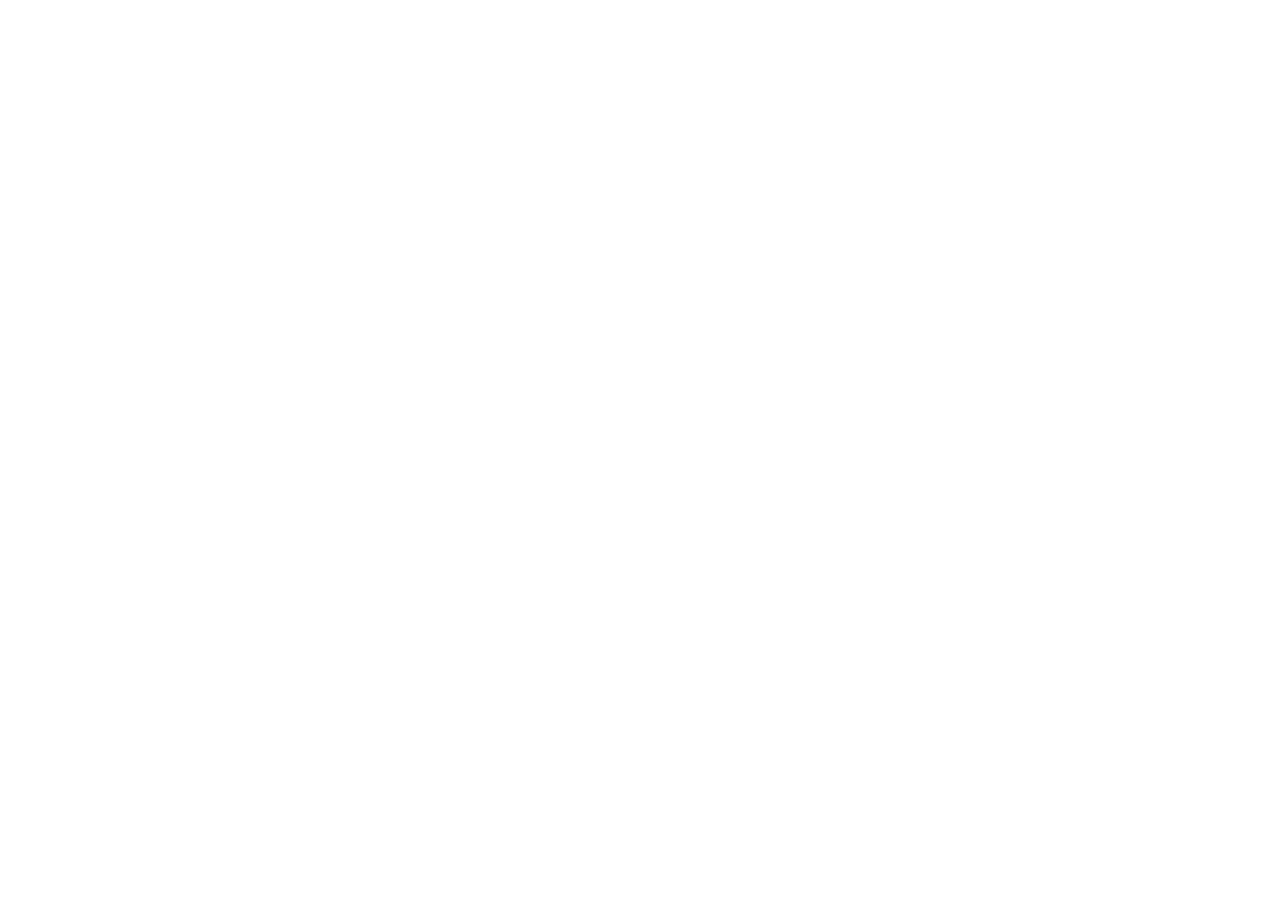
==== activities.html @ 45995326 "paginas iniciales generadas con chatgpt" ====
<!DOCTYPE html>
<html lang="en">
<head>
	<meta charset="UTF-8">
	<meta name="viewport" content="width=device-width, initial-scale=1.0">
	<title>Francisca Aguayo - Activities</title>
	<link rel="stylesheet" href="style.css">
	<style>
		body {
			background: linear-gradient(to bottom right, #ffb3ba, #ffdfba, #ffffba, #baffc9, #bae1ff);
			color: #333;
			font-family: 'Open Sans', sans-serif;
			font-size: 16px;
			line-height: 1.5;
			margin: 0;
			padding: 0;
		}
		h1, h2, h3, h4, h5, h6 {
			font-family: 'Montserrat', sans-serif;
			font-weight: 700;
			line-height: 1.2;
			margin: 0 0 1em;
		}
		header {
			background-color: #fff;
			box-shadow: 0 2px 4px rgba(0, 0, 0, 0.2);
			padding: 1em;
			position: sticky;
			top: 0;
			z-index: 1;
		}
		nav {
			display: flex;
			justify-content: space-between;
			align-items: center;
		}
		nav ul {
			margin: 0;
			padding: 0;
			list-style: none;
			display: flex;
			align-items: center;
		}
		nav li {
			margin: 0 1em;
		}
		nav a {
			color: #333;
			text-decoration: none;
			transition: color 0.2s ease-in-out;
		}
		nav a:hover {
			color: #0077cc;
		}
		.container {
			margin: 0 auto;
			max-width: 1200px;
			padding: 2em;
		}
		section {
			margin-bottom: 2em;
		}
		.section-title {
			font-size: 2em;
			text-align: center;
			margin-bottom: 1em;
			position: relative;
		}
		.section-title::before {
			content: "";
			background-color: #333;
			height: 2px;
			position: absolute;
			top: 50%;
			left: 0;
			right: 0;
			transform: translateY(-50%);
		}
		.section-title span {
			background-color: #fff;
			padding: 0 0.5em;
			position: relative;
			z-index: 1;
		}
		.card {
			background-color: #fff;
			border-radius: 4px;
			box-shadow: 0 2px 4px rgba(0, 0, 0, 0.2);
			display: flex;
			flex-direction: column;
			margin-bottom: 1em;
			padding: 1em;
		}
		.card h3 {
			font-size: 1.5em;
			margin: 0 0 0.5em;
		}
		.card p {
			margin: 0;
		}
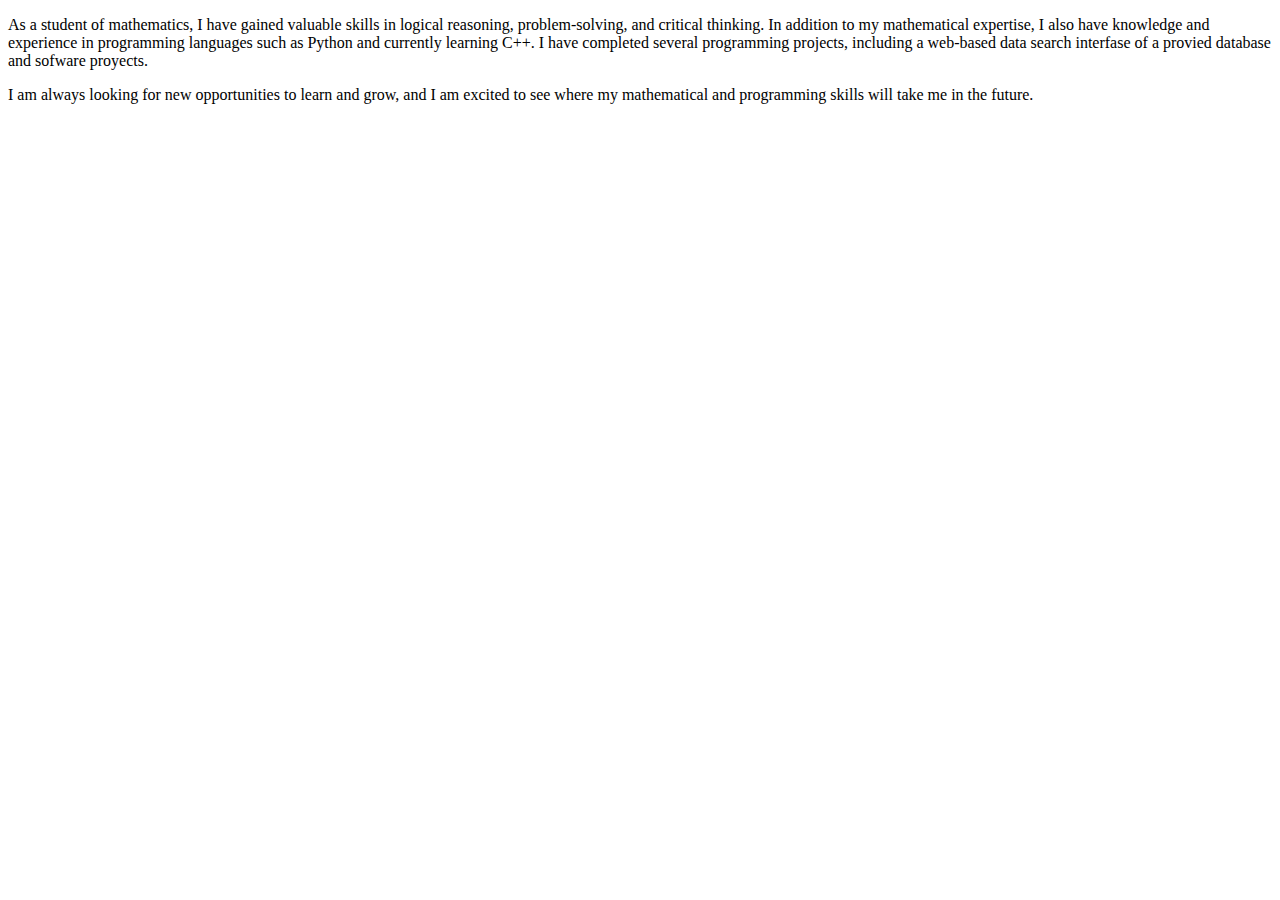
==== commit 36c16261: "pagina actualizada" ====
--- a/activities.html
+++ b/activities.html
@@ -5,97 +5,11 @@
 	<meta name="viewport" content="width=device-width, initial-scale=1.0">
 	<title>Francisca Aguayo - Activities</title>
 	<link rel="stylesheet" href="style.css">
-	<style>
-		body {
-			background: linear-gradient(to bottom right, #ffb3ba, #ffdfba, #ffffba, #baffc9, #bae1ff);
-			color: #333;
-			font-family: 'Open Sans', sans-serif;
-			font-size: 16px;
-			line-height: 1.5;
-			margin: 0;
-			padding: 0;
-		}
-		h1, h2, h3, h4, h5, h6 {
-			font-family: 'Montserrat', sans-serif;
-			font-weight: 700;
-			line-height: 1.2;
-			margin: 0 0 1em;
-		}
-		header {
-			background-color: #fff;
-			box-shadow: 0 2px 4px rgba(0, 0, 0, 0.2);
-			padding: 1em;
-			position: sticky;
-			top: 0;
-			z-index: 1;
-		}
-		nav {
-			display: flex;
-			justify-content: space-between;
-			align-items: center;
-		}
-		nav ul {
-			margin: 0;
-			padding: 0;
-			list-style: none;
-			display: flex;
-			align-items: center;
-		}
-		nav li {
-			margin: 0 1em;
-		}
-		nav a {
-			color: #333;
-			text-decoration: none;
-			transition: color 0.2s ease-in-out;
-		}
-		nav a:hover {
-			color: #0077cc;
-		}
-		.container {
-			margin: 0 auto;
-			max-width: 1200px;
-			padding: 2em;
-		}
-		section {
-			margin-bottom: 2em;
-		}
-		.section-title {
-			font-size: 2em;
-			text-align: center;
-			margin-bottom: 1em;
-			position: relative;
-		}
-		.section-title::before {
-			content: "";
-			background-color: #333;
-			height: 2px;
-			position: absolute;
-			top: 50%;
-			left: 0;
-			right: 0;
-			transform: translateY(-50%);
-		}
-		.section-title span {
-			background-color: #fff;
-			padding: 0 0.5em;
-			position: relative;
-			z-index: 1;
-		}
-		.card {
-			background-color: #fff;
-			border-radius: 4px;
-			box-shadow: 0 2px 4px rgba(0, 0, 0, 0.2);
-			display: flex;
-			flex-direction: column;
-			margin-bottom: 1em;
-			padding: 1em;
-		}
-		.card h3 {
-			font-size: 1.5em;
-			margin: 0 0 0.5em;
-		}
-		.card p {
-			margin: 0;
-		}
+</head>
+<body>
+    <p>As a student of mathematics, I have gained valuable skills in logical reasoning, problem-solving, and critical thinking. In addition to my mathematical expertise, I also have knowledge and experience in programming languages such as Python and currently learning C++. I have completed several programming projects, including a web-based data search interfase of a provied database and sofware proyects.</p>
+
+<p>I am always looking for new opportunities to learn and grow, and I am excited to see where my mathematical and programming skills will take me in the future.</p>
+
+</body>
 		
